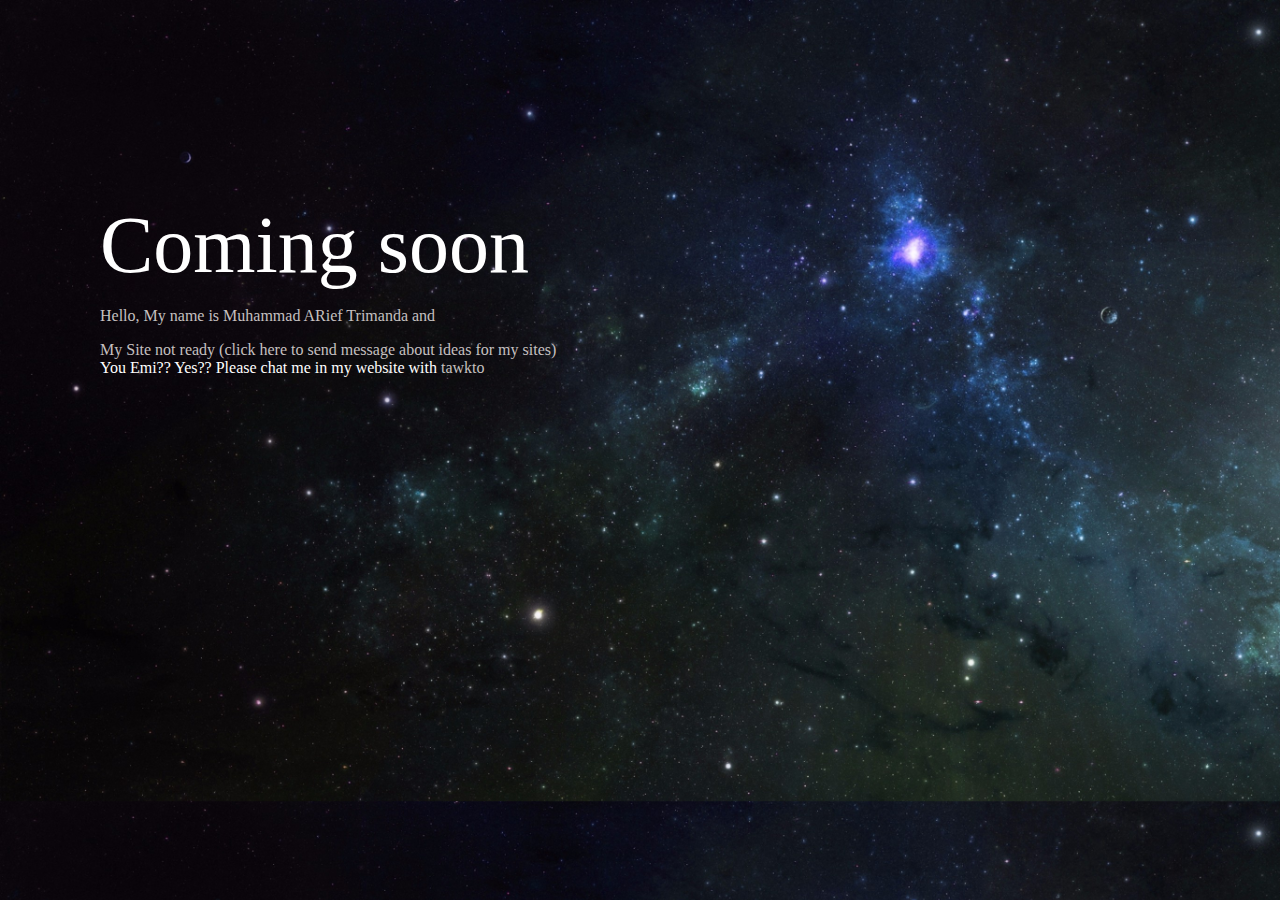
==== index.html @ de7959b0 "commit chat" ====
<html>		 
    <head>
    <link href="asset/css/style.css" rel="stylesheet" />		
        <link href="https://fonts.googleapis.com/css?family=Slabo+27px" rel="stylesheet">
        <title>Ariefmanda</title>
      </head>	
    <body>		
    <div id="Wellcome">	
    Coming soon
    </div>	
    <div>	
    <p> Hello, My name is Muhammad ARief Trimanda and</p>
    <a href="mailto:arief.manda57@gmail.com"> My Site not ready (click here to send message about ideas for my sites)</a>
    <br>You Emi?? Yes?? Please chat me in my website with <a href="https://tawk.to">tawkto</a>
    </div>
    <!--Start of Tawk.to Script-->
<script type="text/javascript">
    var Tawk_API=Tawk_API||{}, Tawk_LoadStart=new Date();
    (function(){
    var s1=document.createElement("script"),s0=document.getElementsByTagName("script")[0];
    s1.async=true;
    s1.src='https://embed.tawk.to/59d8f9fc4854b82732ff437f/default';
    s1.charset='UTF-8';
    s1.setAttribute('crossorigin','*');
    s0.parentNode.insertBefore(s1,s0);
    })();
    </script>
    
    <!--End of Tawk.to Script-->
    </body>
    </html>
---- asset/css/style.css ----
body{		
margin: 0px;	
background-image: url("../img/back.png");
background-size: 100%;
}
div{
  color: white;
  margin-left: 100;
}
#wellcome{
  font-size: 80px;
  margin-top: 200;
}
p,a{
  text-decoration: none;
  color: #C5C0C0;
}
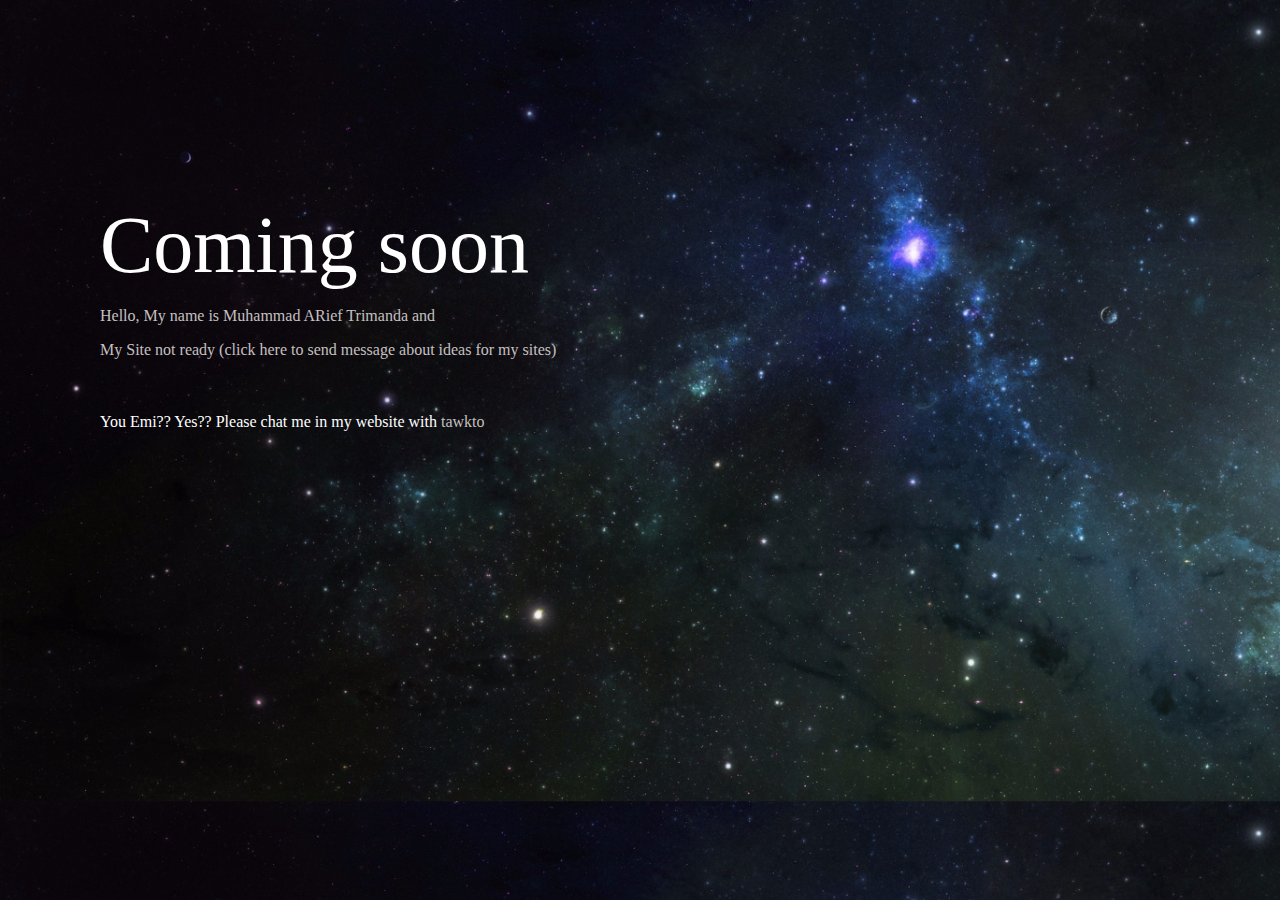
==== commit e40c535a: "commit chat" ====
--- a/index.html
+++ b/index.html
@@ -11,7 +11,7 @@
     <div>	
     <p> Hello, My name is Muhammad ARief Trimanda and</p>
     <a href="mailto:arief.manda57@gmail.com"> My Site not ready (click here to send message about ideas for my sites)</a>
-    <br>You Emi?? Yes?? Please chat me in my website with <a href="https://tawk.to">tawkto</a>
+    <br/><br><br><br> You Emi?? Yes?? Please chat me in my website with <a href="https://tawk.to">tawkto</a>
     </div>
     <!--Start of Tawk.to Script-->
 <script type="text/javascript">
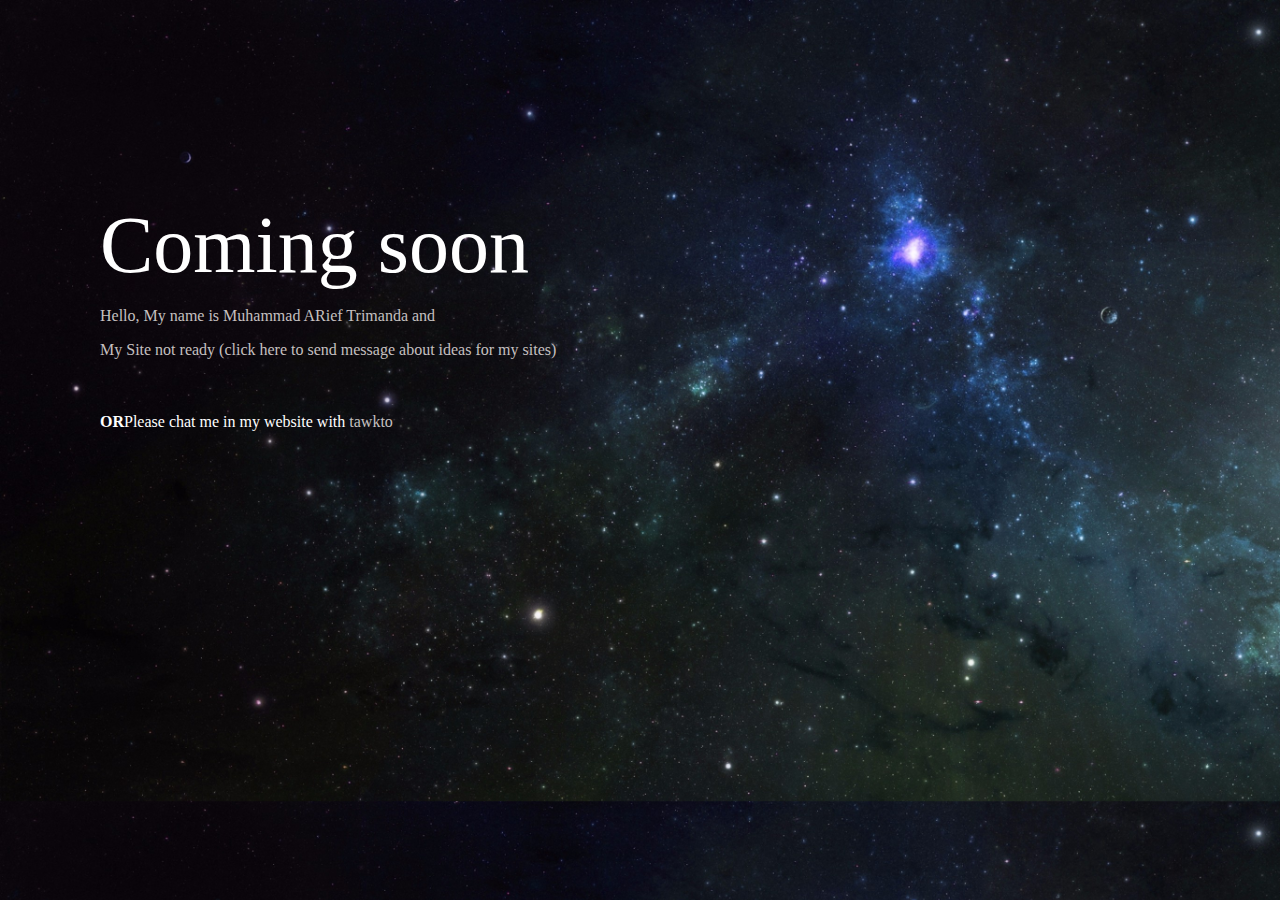
==== commit ced207db: "commit chat" ====
--- a/index.html
+++ b/index.html
@@ -11,7 +11,7 @@
     <div>	
     <p> Hello, My name is Muhammad ARief Trimanda and</p>
     <a href="mailto:arief.manda57@gmail.com"> My Site not ready (click here to send message about ideas for my sites)</a>
-    <br/><br><br><br> You Emi?? Yes?? Please chat me in my website with <a href="https://tawk.to">tawkto</a>
+    <br/><br><br><br><strong>OR</strong>Please chat me in my website with <a href="https://tawk.to">tawkto</a>
     </div>
     <!--Start of Tawk.to Script-->
 <script type="text/javascript">
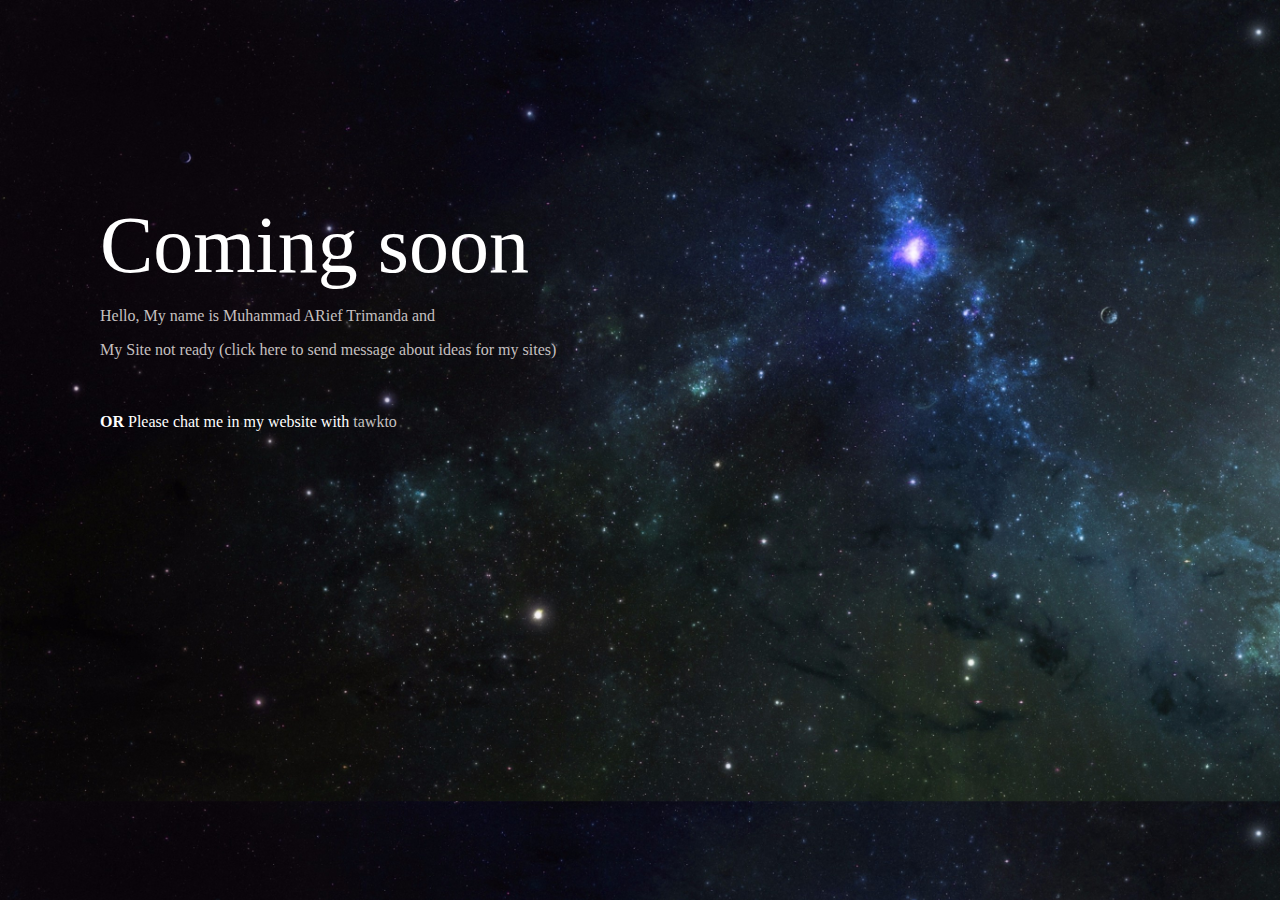
==== commit 45668930: "commit chat" ====
--- a/index.html
+++ b/index.html
@@ -11,7 +11,7 @@
     <div>	
     <p> Hello, My name is Muhammad ARief Trimanda and</p>
     <a href="mailto:arief.manda57@gmail.com"> My Site not ready (click here to send message about ideas for my sites)</a>
-    <br/><br><br><br><strong>OR</strong>Please chat me in my website with <a href="https://tawk.to">tawkto</a>
+    <br/><br><br><br><strong>OR</strong> Please chat me in my website with <a href="https://tawk.to">tawkto</a>
     </div>
     <!--Start of Tawk.to Script-->
 <script type="text/javascript">
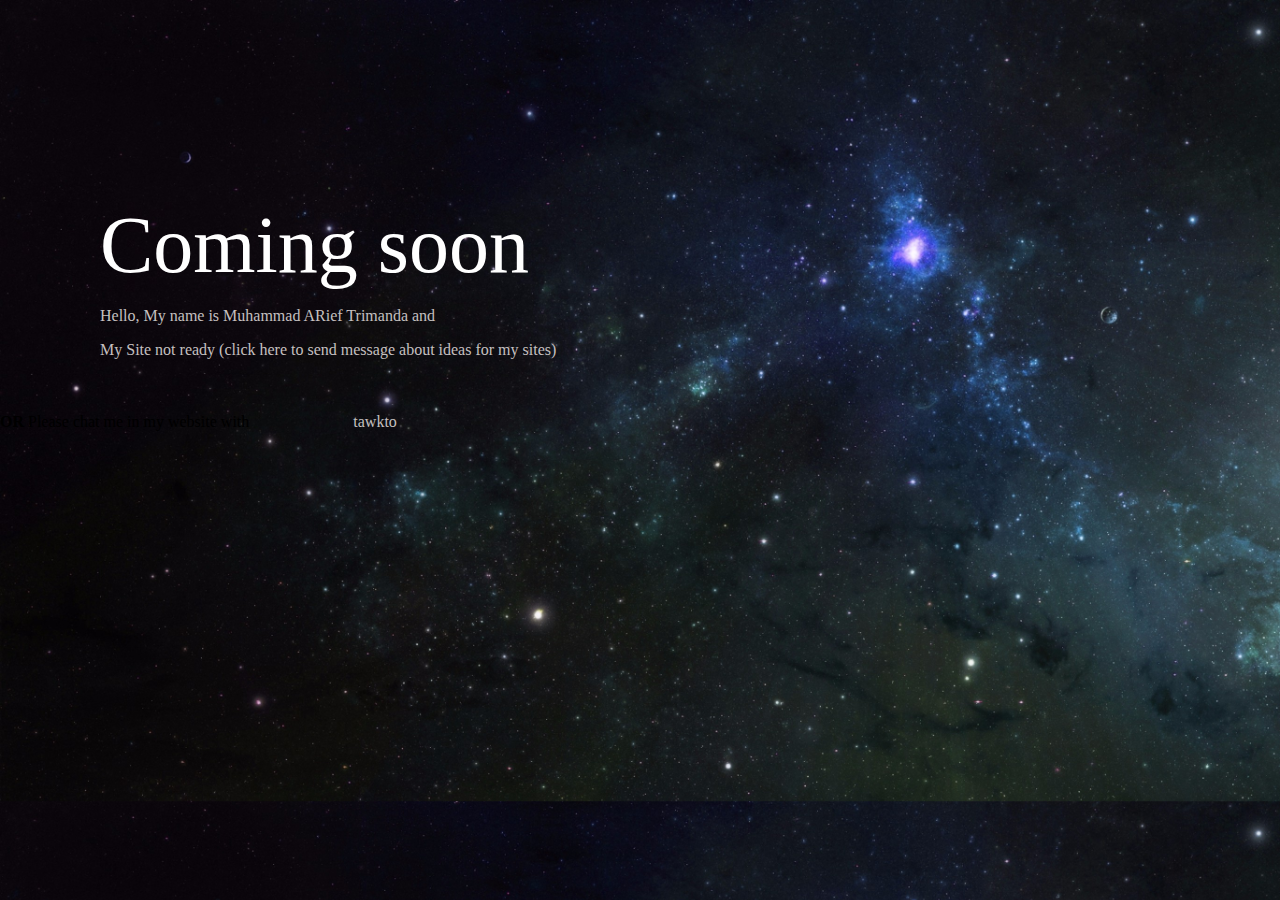
==== commit 49fd697b: "commit chat" ====
--- a/index.html
+++ b/index.html
@@ -8,7 +8,7 @@
     <div id="Wellcome">	
     Coming soon
     </div>	
-    <div>	
+    <div id="text">	
     <p> Hello, My name is Muhammad ARief Trimanda and</p>
     <a href="mailto:arief.manda57@gmail.com"> My Site not ready (click here to send message about ideas for my sites)</a>
     <br/><br><br><br><strong>OR</strong> Please chat me in my website with <a href="https://tawk.to">tawkto</a>
--- a/asset/css/style.css
+++ b/asset/css/style.css
@@ -3,15 +3,14 @@
 background-image: url("../img/back.png");
 background-size: 100%;
 }
-div{
+#wellcome{
+  font-size: 80px;
+  margin-top: 200;
   color: white;
   margin-left: 100;
 }
-#wellcome{
-  font-size: 80px;
-  margin-top: 200;
-}
-p,a{
+#id,p,a{
   text-decoration: none;
   color: #C5C0C0;
+  margin-left: 100;
 }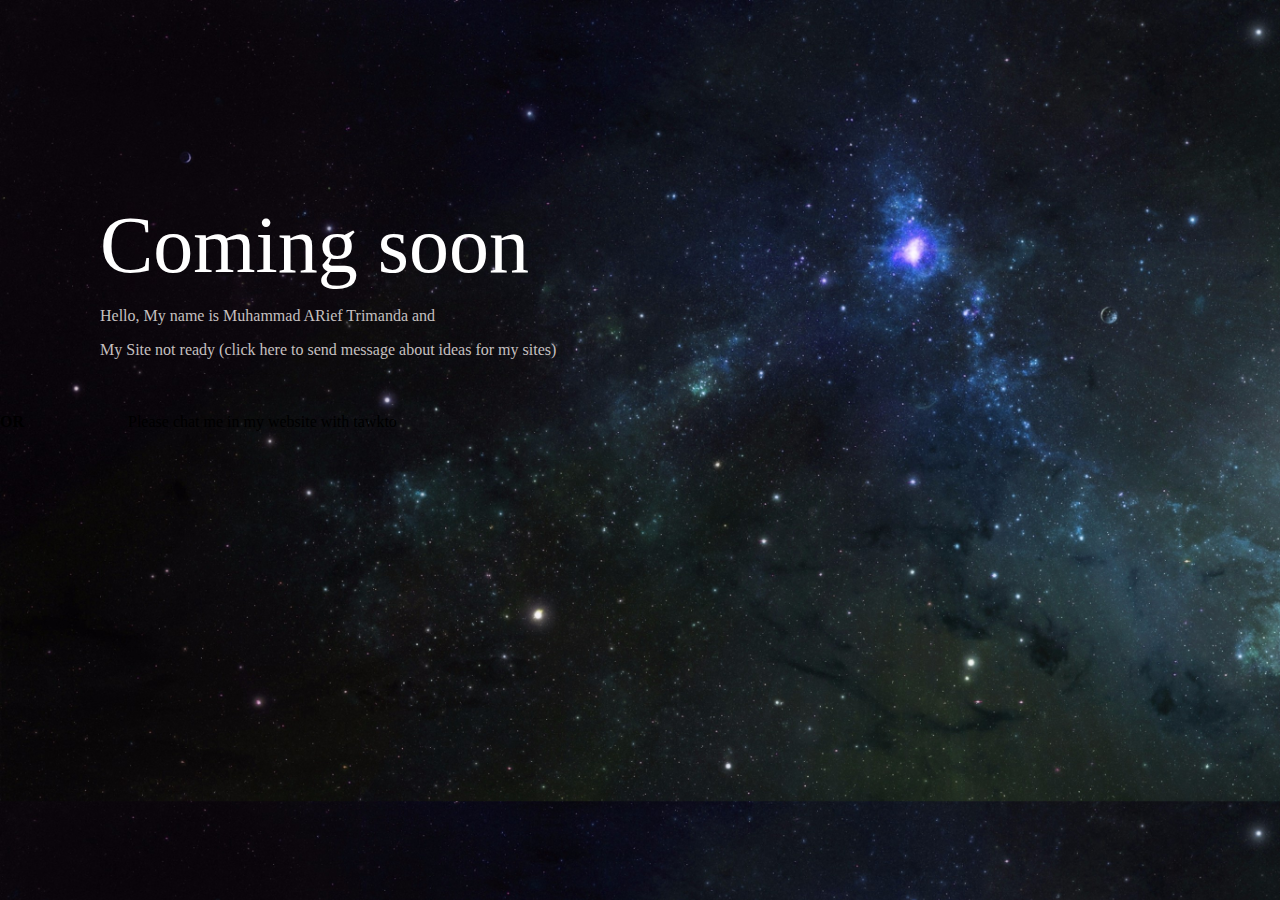
==== commit 0c39af40: "commit chat" ====
--- a/index.html
+++ b/index.html
@@ -11,7 +11,7 @@
     <div id="text">	
     <p> Hello, My name is Muhammad ARief Trimanda and</p>
     <a href="mailto:arief.manda57@gmail.com"> My Site not ready (click here to send message about ideas for my sites)</a>
-    <br/><br><br><br><strong>OR</strong> Please chat me in my website with <a href="https://tawk.to">tawkto</a>
+    <br/><br><br><br><strong>OR</strong> <a href="https://tawk.to"></a>Please chat me in my website with tawkto</a>
     </div>
     <!--Start of Tawk.to Script-->
 <script type="text/javascript">
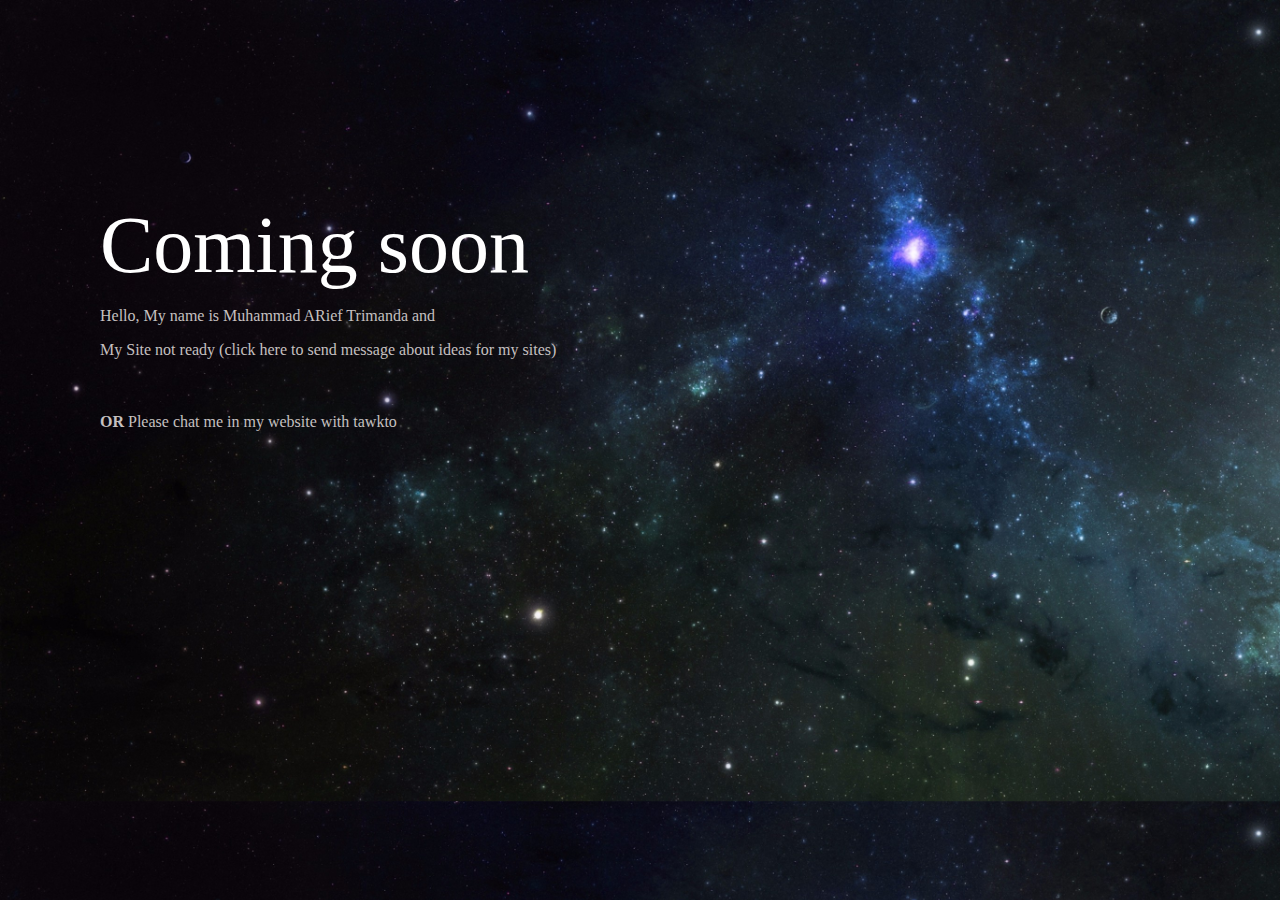
==== commit fef478ba: "commit chat" ====
--- a/index.html
+++ b/index.html
@@ -11,7 +11,7 @@
     <div id="text">	
     <p> Hello, My name is Muhammad ARief Trimanda and</p>
     <a href="mailto:arief.manda57@gmail.com"> My Site not ready (click here to send message about ideas for my sites)</a>
-    <br/><br><br><br><strong>OR</strong> <a href="https://tawk.to"></a>Please chat me in my website with tawkto</a>
+    <br/><br><br><br><a href="https://tawk.to"><strong>OR</strong> Please chat me in my website with tawkto</a>
     </div>
     <!--Start of Tawk.to Script-->
 <script type="text/javascript">
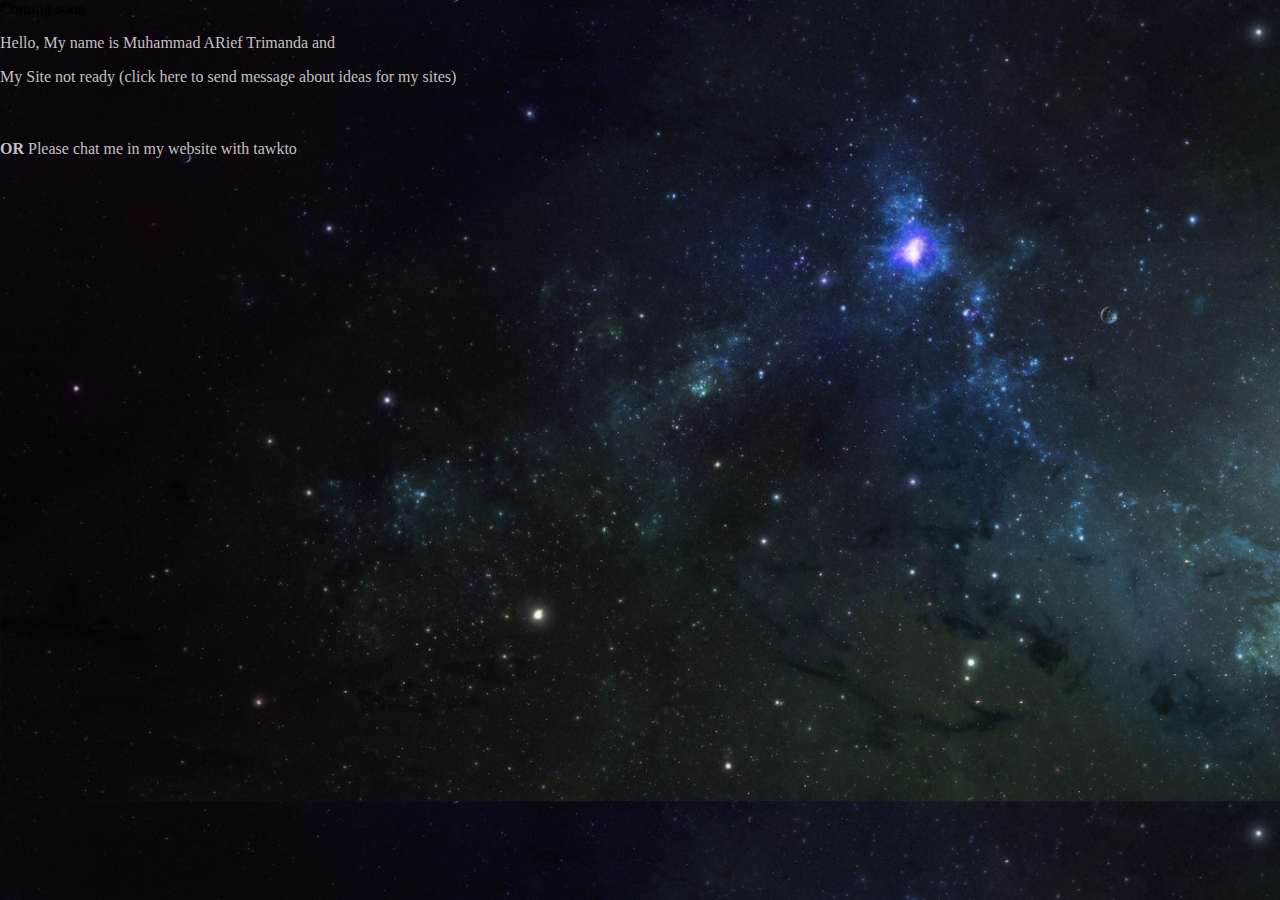
==== commit 021ba12f: "solving validator w3" ====
--- a/index.html
+++ b/index.html
@@ -1,31 +1,32 @@
-<html>		 
+<!DOCTYPE html>
+<html>
     <head>
-    <link href="asset/css/style.css" rel="stylesheet" />		
+    <link href="asset/css/style.css" rel="stylesheet" />
         <link href="https://fonts.googleapis.com/css?family=Slabo+27px" rel="stylesheet">
         <title>Ariefmanda</title>
-      </head>	
-    <body>		
-    <div id="Wellcome">	
-    Coming soon
-    </div>	
-    <div id="text">	
-    <p> Hello, My name is Muhammad ARief Trimanda and</p>
-    <a href="mailto:arief.manda57@gmail.com"> My Site not ready (click here to send message about ideas for my sites)</a>
-    <br/><br><br><br><a href="https://tawk.to"><strong>OR</strong> Please chat me in my website with tawkto</a>
-    </div>
+      </head>
+    <body>
+      <div id="Wellcome">
+        Coming soon
+        </div>
+        <div id="text">
+          <p> Hello, My name is Muhammad ARief Trimanda and</p>
+          <a href="mailto:arief.manda57@gmail.com"> My Site not ready (click here to send message about ideas for my sites)</a>
+        <br/><br><br><br><a href="https://tawk.to"><strong>OR</strong> Please chat me in my website with tawkto</a>
+      </div>
     <!--Start of Tawk.to Script-->
-<script type="text/javascript">
-    var Tawk_API=Tawk_API||{}, Tawk_LoadStart=new Date();
-    (function(){
-    var s1=document.createElement("script"),s0=document.getElementsByTagName("script")[0];
-    s1.async=true;
-    s1.src='https://embed.tawk.to/59d8f9fc4854b82732ff437f/default';
-    s1.charset='UTF-8';
-    s1.setAttribute('crossorigin','*');
-    s0.parentNode.insertBefore(s1,s0);
-    })();
+    <script>
+      var Tawk_API=Tawk_API||{}, Tawk_LoadStart=new Date();
+      (function(){
+        var s1=document.createElement("script"),s0=document.getElementsByTagName("script")[0];
+        s1.async=true;
+        s1.src='https://embed.tawk.to/59d8f9fc4854b82732ff437f/default';
+        s1.charset='UTF-8';
+        s1.setAttribute('crossorigin','*');
+        s0.parentNode.insertBefore(s1,s0);
+      })();
     </script>
-    
+
     <!--End of Tawk.to Script-->
     </body>
-    </html>+    </html>
